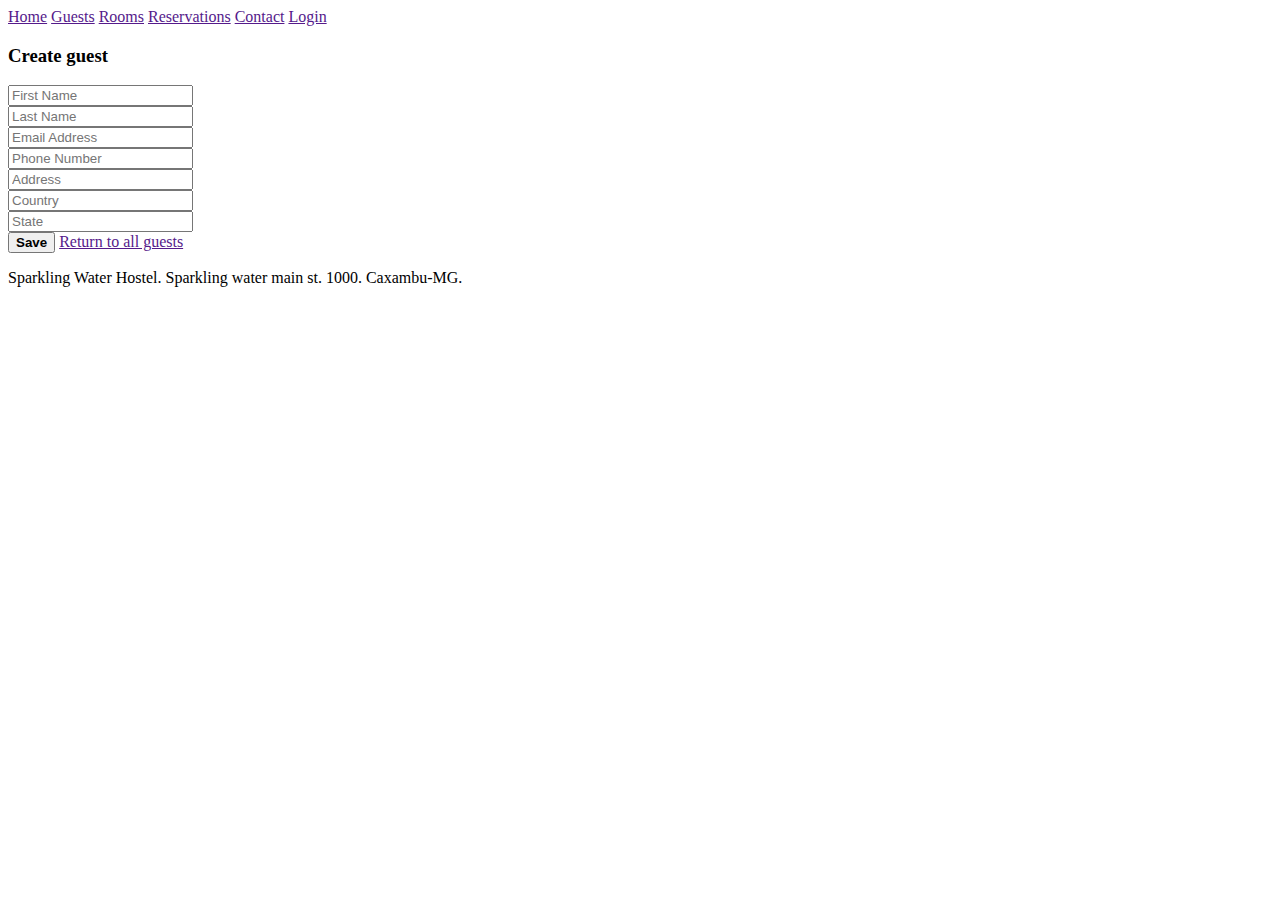
==== createguests.html @ 924ad2ad "Create createguests.html" ====
<!DOCTYPE html>
<html lang="en">
<head>
    <meta charset="UTF-8">
    <meta http-equiv="X-UA-Compatible" content="IE=edge">
    <meta name="viewport" content="width=device-width, initial-scale=1.0">
    <title>Guests</title>
    <link rel="stylesheet" href="createguests.css">
</head>
<body>
    <div id="bar">
        <a href="">Home</a>
        <a href="">Guests</a>
        <a href="">Rooms</a>
        <a href="">Reservations</a>
        <a href="">Contact</a>
        <a id ="loginbar" href="">Login</a>
    </div>
    <div id="container">
        <h3>Create guest</h3>

            <div class="primo">
            <label for="firstname"></label>
            <input type="text" id="firstname" name="firstname" placeholder="First Name"><br>
            <label for="lastname"></label>
            <input type="text" id="lastname" name="lastname" placeholder="Last Name"><br>
            </div>
        
            <div class="primo2">
            <label for="email"></label>
            <input type="text" id="email" name="email" placeholder="Email Address"><br>
            <label for="phone"></label>
            <input type="text" id="phone" name="phone" placeholder="Phone Number"><br>
            </div>

            <label for="Address"></label>
            <input type="text" id="address" name="address" placeholder="Address"><br>
            <div class="cs">
            <label for="Country"></label>
            <input type="text" id="country" name="country" placeholder="Country"><br>
            <label for="State"></label>
            <input type="text" id="state" name="state" placeholder="State"><br>
            </div>
            <div class="save">
                <button id="loginbtn"><strong>Save</strong></button>
                <a href="">Return to all guests</a>
                </div>

    </div>
    <footer>
        <p>Sparkling Water Hostel. Sparkling water main st. 1000. Caxambu-MG.</p>
    </footer>
    <script src="createguests.js"></script>
</body>
</html>
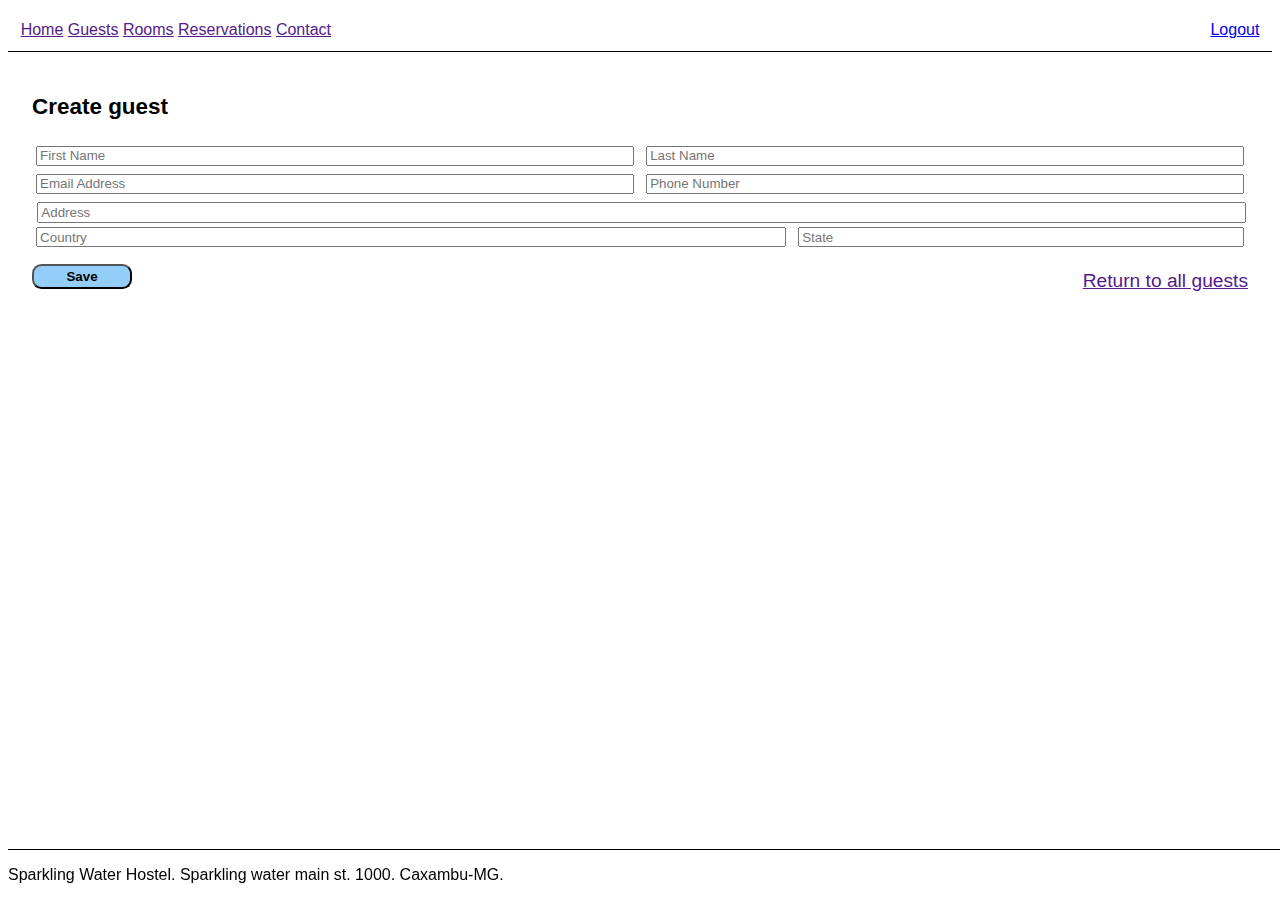
==== commit 9792a70e: "inserção na tabela (sem bd)" ====
--- a/createguests.html
+++ b/createguests.html
@@ -14,7 +14,7 @@
         <a href="">Rooms</a>
         <a href="">Reservations</a>
         <a href="">Contact</a>
-        <a id ="loginbar" href="">Login</a>
+        <a id ="loginbar" href="index.html">Logout</a>
     </div>
     <div id="container">
         <h3>Create guest</h3>
--- a/createguests.css
+++ b/createguests.css
@@ -0,0 +1,82 @@
+@import url('http://fonts.cdnfonts.com/css/ascender-sans');
+
+body{
+    font-family: 'Ascender Sans', sans-serif;
+}
+#address{
+    width: 98.7%;
+    margin-left: 0.44%;
+}
+#bar{
+    border-bottom: 1px solid;
+    padding: 1%;
+}
+#loginbar{
+    float: right;
+} 
+#container{
+    width: 95vw;
+    height: 30vh;
+    margin: 0 auto;
+    text-align: left;
+    line-height: 33px;
+    margin-top: 3%;
+    font-size: larger;
+}
+#country{
+    width: 61%;
+}
+#state{
+    width: 36%;
+}
+#firstname{
+    width: 48.5%;
+   
+}
+#lastname{
+    width: 48.5%;
+ 
+}
+#email{
+    width: 48.5%;
+    
+}
+#phone{
+    width: 48.5%;
+    
+}
+.save{
+    display: flex;
+    justify-content: space-between;
+    margin-top: 0.44cm;
+}
+.cs{
+    display: flex;
+    height: 7.5%;     
+    justify-content: space-between;
+}
+.primo{
+    display: flex;
+    height: 7.5%;     
+    justify-content: space-between;
+    margin-bottom: 8px;
+}
+.primo2{
+    display: flex;
+    height: 7.5%;     
+    justify-content: space-between;
+
+}
+button {
+    width: 100px;
+    height: 25px;
+    background-color: rgb(147, 206, 248);
+    border-radius: 0.25cm;
+}
+
+footer{
+    position: fixed;
+    width: 100%;
+    border-top: 1px solid;
+    bottom: 0;
+}
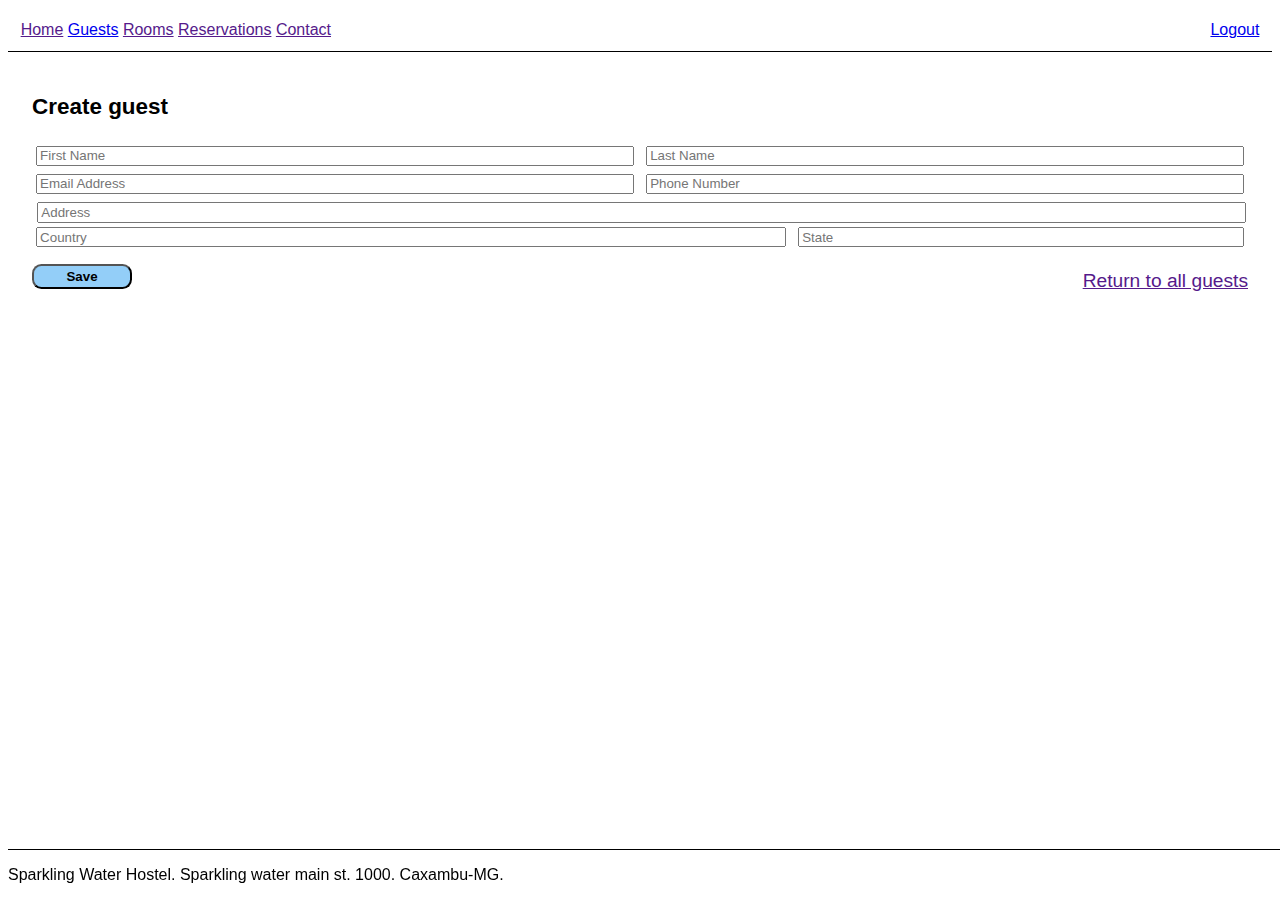
==== commit e343395e: "backend integrado" ====
--- a/createguests.html
+++ b/createguests.html
@@ -10,7 +10,7 @@
 <body>
     <div id="bar">
         <a href="">Home</a>
-        <a href="">Guests</a>
+        <a href="guests.html">Guests</a>
         <a href="">Rooms</a>
         <a href="">Reservations</a>
         <a href="">Contact</a>
@@ -42,7 +42,7 @@
             <input type="text" id="state" name="state" placeholder="State"><br>
             </div>
             <div class="save">
-                <button id="loginbtn"><strong>Save</strong></button>
+                <button id="savebtn"><strong>Save</strong></button>
                 <a href="">Return to all guests</a>
                 </div>
 
@@ -50,6 +50,6 @@
     <footer>
         <p>Sparkling Water Hostel. Sparkling water main st. 1000. Caxambu-MG.</p>
     </footer>
-    <script src="createguests.js"></script>
+    <script src="guests.js"></script>
 </body>
 </html>
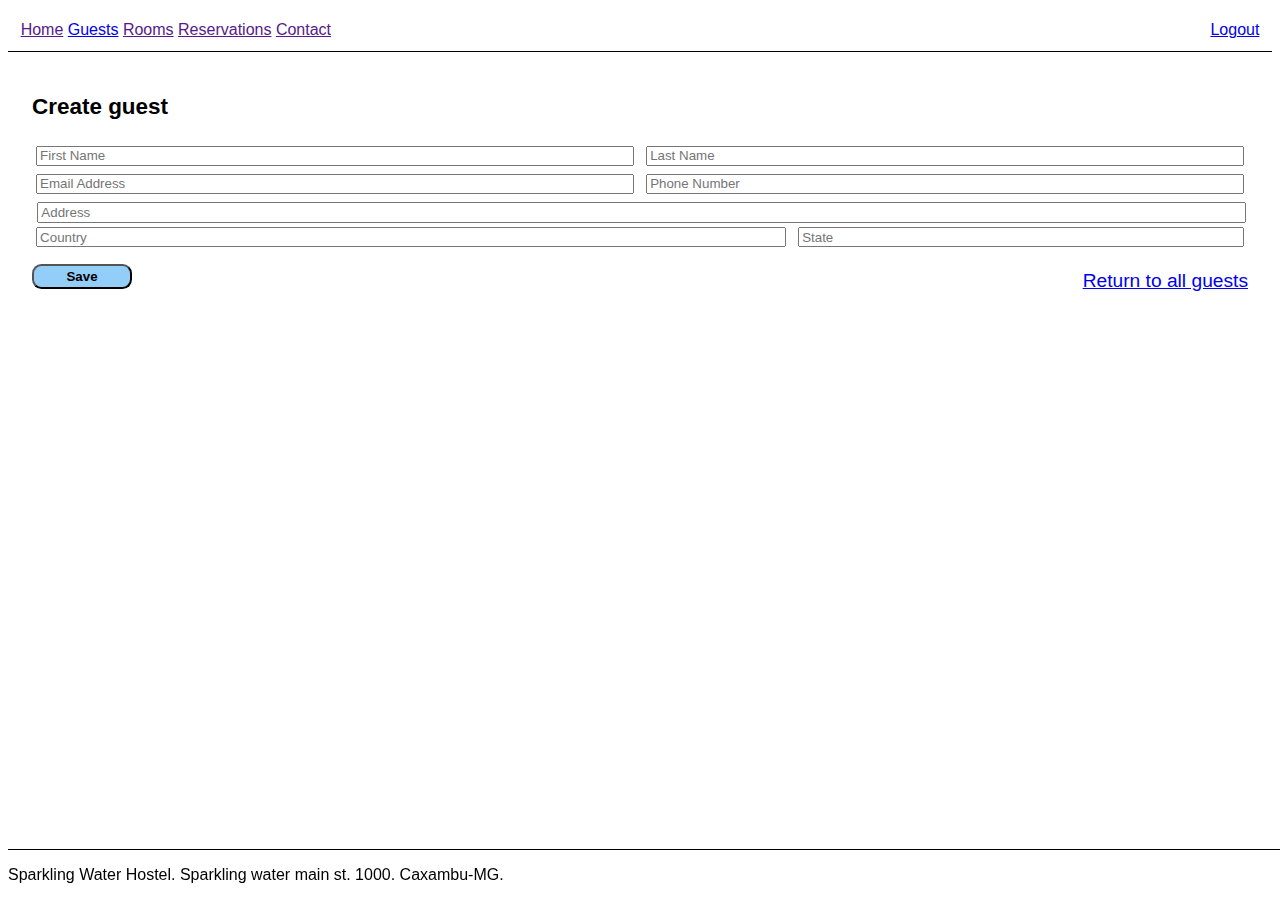
==== commit bbab665c: "search bar fix" ====
--- a/createguests.html
+++ b/createguests.html
@@ -43,13 +43,13 @@
             </div>
             <div class="save">
                 <button id="savebtn"><strong>Save</strong></button>
-                <a href="">Return to all guests</a>
+                <a href="guests.html">Return to all guests</a>
                 </div>
 
     </div>
     <footer>
         <p>Sparkling Water Hostel. Sparkling water main st. 1000. Caxambu-MG.</p>
     </footer>
-    <script src="guests.js"></script>
+    <script src="createguests.js"></script>
 </body>
 </html>
